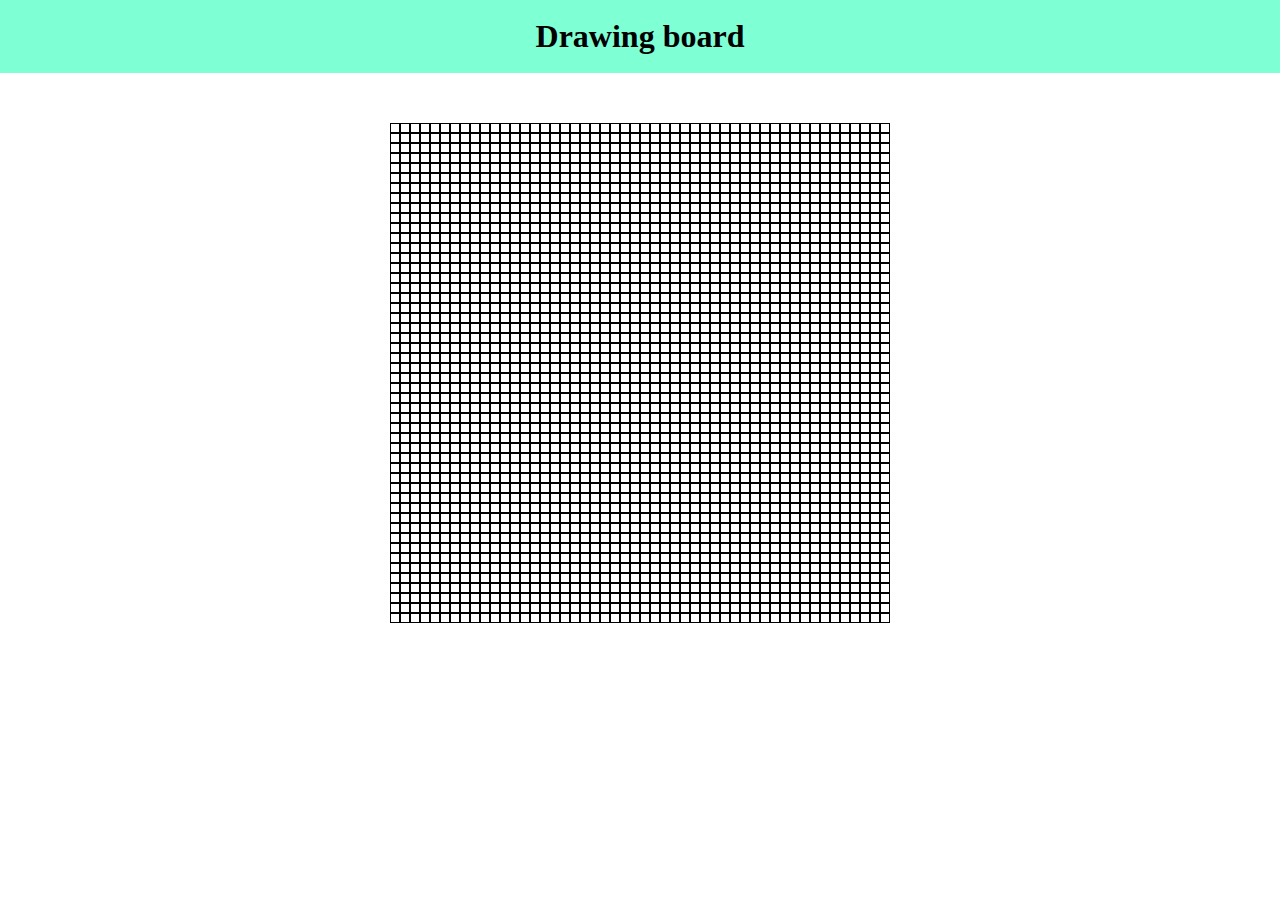
==== index.html @ 0fca0ae5 "draw" ====
<!DOCTYPE html>
<html lang="en">

<head>
    <meta charset="UTF-8">
    <meta name="viewport" content="width=device-width, initial-scale=1.0">
    <title>Drawing Board</title>
    <link rel="stylesheet" href="style.css">
</head>

<body>
    <div>
        <h1>Drawing board</h1>
    </div>
    <div class="drawing-container">
        <div class="draw-board">
            <div class="box"></div>
            <div class="box"></div>
            <div class="box"></div>
            <div class="box"></div>
            <div class="box"></div>
            <div class="box"></div>
            <div class="box"></div>
            <div class="box"></div>
            <div class="box"></div>
            <div class="box"></div>
            <div class="box"></div>
            <div class="box"></div>
            <div class="box"></div>
            <div class="box"></div>
            <div class="box"></div>
            <div class="box"></div>
            <div class="box"></div>
            <div class="box"></div>
            <div class="box"></div>
            <div class="box"></div>
            <div class="box"></div>
            <div class="box"></div>
            <div class="box"></div>
            <div class="box"></div>
            <div class="box"></div>
            <div class="box"></div>
            <div class="box"></div>
            <div class="box"></div>
            <div class="box"></div>
            <div class="box"></div>
            <div class="box"></div>
            <div class="box"></div>
            <div class="box"></div>
            <div class="box"></div>
            <div class="box"></div>
            <div class="box"></div>
            <div class="box"></div>
            <div class="box"></div>
            <div class="box"></div>
            <div class="box"></div>
            <div class="box"></div>
            <div class="box"></div>
            <div class="box"></div>
            <div class="box"></div>
            <div class="box"></div>
            <div class="box"></div>
            <div class="box"></div>
            <div class="box"></div>
            <div class="box"></div>
            <div class="box"></div>
            <div class="box"></div>
            <div class="box"></div>
            <div class="box"></div>
            <div class="box"></div>
            <div class="box"></div>
            <div class="box"></div>
            <div class="box"></div>
            <div class="box"></div>
            <div class="box"></div>
            <div class="box"></div>
            <div class="box"></div>
            <div class="box"></div>
            <div class="box"></div>
            <div class="box"></div>
            <div class="box"></div>
            <div class="box"></div>
            <div class="box"></div>
            <div class="box"></div>
            <div class="box"></div>
            <div class="box"></div>
            <div class="box"></div>
            <div class="box"></div>
            <div class="box"></div>
            <div class="box"></div>
            <div class="box"></div>
            <div class="box"></div>
            <div class="box"></div>
            <div class="box"></div>
            <div class="box"></div>
            <div class="box"></div>
            <div class="box"></div>
            <div class="box"></div>
            <div class="box"></div>
            <div class="box"></div>
            <div class="box"></div>
            <div class="box"></div>
            <div class="box"></div>
            <div class="box"></div>
            <div class="box"></div>
            <div class="box"></div>
            <div class="box"></div>
            <div class="box"></div>
            <div class="box"></div>
            <div class="box"></div>
            <div class="box"></div>
            <div class="box"></div>
            <div class="box"></div>
            <div class="box"></div>
            <div class="box"></div>
            <div class="box"></div>
            <div class="box"></div>
            <div class="box"></div>
            <div class="box"></div>
            <div class="box"></div>
            <div class="box"></div>
            <div class="box"></div>
            <div class="box"></div>
            <div class="box"></div>
            <div class="box"></div>
            <div class="box"></div>
            <div class="box"></div>
            <div class="box"></div>
            <div class="box"></div>
            <div class="box"></div>
            <div class="box"></div>
            <div class="box"></div>
            <div class="box"></div>
            <div class="box"></div>
            <div class="box"></div>
            <div class="box"></div>
            <div class="box"></div>
            <div class="box"></div>
            <div class="box"></div>
            <div class="box"></div>
            <div class="box"></div>
            <div class="box"></div>
            <div class="box"></div>
            <div class="box"></div>
            <div class="box"></div>
            <div class="box"></div>
            <div class="box"></div>
            <div class="box"></div>
            <div class="box"></div>
            <div class="box"></div>
            <div class="box"></div>
            <div class="box"></div>
            <div class="box"></div>
            <div class="box"></div>
            <div class="box"></div>
            <div class="box"></div>
            <div class="box"></div>
            <div class="box"></div>
            <div class="box"></div>
            <div class="box"></div>
            <div class="box"></div>
            <div class="box"></div>
            <div class="box"></div>
            <div class="box"></div>
            <div class="box"></div>
            <div class="box"></div>
            <div class="box"></div>
            <div class="box"></div>
            <div class="box"></div>
            <div class="box"></div>
            <div class="box"></div>
            <div class="box"></div>
            <div class="box"></div>
            <div class="box"></div>
            <div class="box"></div>
            <div class="box"></div>
            <div class="box"></div>
            <div class="box"></div>
            <div class="box"></div>
            <div class="box"></div>
            <div class="box"></div>
            <div class="box"></div>
            <div class="box"></div>
            <div class="box"></div>
            <div class="box"></div>
            <div class="box"></div>
            <div class="box"></div>
            <div class="box"></div>
            <div class="box"></div>
            <div class="box"></div>
            <div class="box"></div>
            <div class="box"></div>
            <div class="box"></div>
            <div class="box"></div>
            <div class="box"></div>
            <div class="box"></div>
            <div class="box"></div>
            <div class="box"></div>
            <div class="box"></div>
            <div class="box"></div>
            <div class="box"></div>
            <div class="box"></div>
            <div class="box"></div>
            <div class="box"></div>
            <div class="box"></div>
            <div class="box"></div>
            <div class="box"></div>
            <div class="box"></div>
            <div class="box"></div>
            <div class="box"></div>
            <div class="box"></div>
            <div class="box"></div>
            <div class="box"></div>
            <div class="box"></div>
            <div class="box"></div>
            <div class="box"></div>
            <div class="box"></div>
            <div class="box"></div>
            <div class="box"></div>
            <div class="box"></div>
            <div class="box"></div>
            <div class="box"></div>
            <div class="box"></div>
            <div class="box"></div>
            <div class="box"></div>
            <div class="box"></div>
            <div class="box"></div>
            <div class="box"></div>
            <div class="box"></div>
            <div class="box"></div>
            <div class="box"></div>
            <div class="box"></div>
            <div class="box"></div>
            <div class="box"></div>
            <div class="box"></div>
            <div class="box"></div>
            <div class="box"></div>
            <div class="box"></div>
            <div class="box"></div>
            <div class="box"></div>
            <div class="box"></div>
            <div class="box"></div>
            <div class="box"></div>
            <div class="box"></div>
            <div class="box"></div>
            <div class="box"></div>
            <div class="box"></div>
            <div class="box"></div>
            <div class="box"></div>
            <div class="box"></div>
            <div class="box"></div>
            <div class="box"></div>
            <div class="box"></div>
            <div class="box"></div>
            <div class="box"></div>
            <div class="box"></div>
            <div class="box"></div>
            <div class="box"></div>
            <div class="box"></div>
            <div class="box"></div>
            <div class="box"></div>
            <div class="box"></div>
            <div class="box"></div>
            <div class="box"></div>
            <div class="box"></div>
            <div class="box"></div>
            <div class="box"></div>
            <div class="box"></div>
            <div class="box"></div>
            <div class="box"></div>
            <div class="box"></div>
            <div class="box"></div>
            <div class="box"></div>
            <div class="box"></div>
            <div class="box"></div>
            <div class="box"></div>
            <div class="box"></div>
            <div class="box"></div>
            <div class="box"></div>
            <div class="box"></div>
            <div class="box"></div>
            <div class="box"></div>
            <div class="box"></div>
            <div class="box"></div>
            <div class="box"></div>
            <div class="box"></div>
            <div class="box"></div>
            <div class="box"></div>
            <div class="box"></div>
            <div class="box"></div>
            <div class="box"></div>
            <div class="box"></div>
            <div class="box"></div>
            <div class="box"></div>
            <div class="box"></div>
            <div class="box"></div>
            <div class="box"></div>
            <div class="box"></div>
            <div class="box"></div>
            <div class="box"></div>
            <div class="box"></div>
            <div class="box"></div>
            <div class="box"></div>
            <div class="box"></div>
            <div class="box"></div>
            <div class="box"></div>
            <div class="box"></div>
            <div class="box"></div>
            <div class="box"></div>
            <div class="box"></div>
            <div class="box"></div>
            <div class="box"></div>
            <div class="box"></div>
            <div class="box"></div>
            <div class="box"></div>
            <div class="box"></div>
            <div class="box"></div>
            <div class="box"></div>
            <div class="box"></div>
            <div class="box"></div>
            <div class="box"></div>
            <div class="box"></div>
            <div class="box"></div>
            <div class="box"></div>
            <div class="box"></div>
            <div class="box"></div>
            <div class="box"></div>
            <div class="box"></div>
            <div class="box"></div>
            <div class="box"></div>
            <div class="box"></div>
            <div class="box"></div>
            <div class="box"></div>
            <div class="box"></div>
            <div class="box"></div>
            <div class="box"></div>
            <div class="box"></div>
            <div class="box"></div>
            <div class="box"></div>
            <div class="box"></div>
            <div class="box"></div>
            <div class="box"></div>
            <div class="box"></div>
            <div class="box"></div>
            <div class="box"></div>
            <div class="box"></div>
            <div class="box"></div>
            <div class="box"></div>
            <div class="box"></div>
            <div class="box"></div>
            <div class="box"></div>
            <div class="box"></div>
            <div class="box"></div>
            <div class="box"></div>
            <div class="box"></div>
            <div class="box"></div>
            <div class="box"></div>
            <div class="box"></div>
            <div class="box"></div>
            <div class="box"></div>
            <div class="box"></div>
            <div class="box"></div>
            <div class="box"></div>
            <div class="box"></div>
            <div class="box"></div>
            <div class="box"></div>
            <div class="box"></div>
            <div class="box"></div>
            <div class="box"></div>
            <div class="box"></div>
            <div class="box"></div>
            <div class="box"></div>
            <div class="box"></div>
            <div class="box"></div>
            <div class="box"></div>
            <div class="box"></div>
            <div class="box"></div>
            <div class="box"></div>
            <div class="box"></div>
            <div class="box"></div>
            <div class="box"></div>
            <div class="box"></div>
            <div class="box"></div>
            <div class="box"></div>
            <div class="box"></div>
            <div class="box"></div>
            <div class="box"></div>
            <div class="box"></div>
            <div class="box"></div>
            <div class="box"></div>
            <div class="box"></div>
            <div class="box"></div>
            <div class="box"></div>
            <div class="box"></div>
            <div class="box"></div>
            <div class="box"></div>
            <div class="box"></div>
            <div class="box"></div>
            <div class="box"></div>
            <div class="box"></div>
            <div class="box"></div>
            <div class="box"></div>
            <div class="box"></div>
            <div class="box"></div>
            <div class="box"></div>
            <div class="box"></div>
            <div class="box"></div>
            <div class="box"></div>
            <div class="box"></div>
            <div class="box"></div>
            <div class="box"></div>
            <div class="box"></div>
            <div class="box"></div>
            <div class="box"></div>
            <div class="box"></div>
            <div class="box"></div>
            <div class="box"></div>
            <div class="box"></div>
            <div class="box"></div>
            <div class="box"></div>
            <div class="box"></div>
            <div class="box"></div>
            <div class="box"></div>
            <div class="box"></div>
            <div class="box"></div>
            <div class="box"></div>
            <div class="box"></div>
            <div class="box"></div>
            <div class="box"></div>
            <div class="box"></div>
            <div class="box"></div>
            <div class="box"></div>
            <div class="box"></div>
            <div class="box"></div>
            <div class="box"></div>
            <div class="box"></div>
            <div class="box"></div>
            <div class="box"></div>
            <div class="box"></div>
            <div class="box"></div>
            <div class="box"></div>
            <div class="box"></div>
            <div class="box"></div>
            <div class="box"></div>
            <div class="box"></div>
            <div class="box"></div>
            <div class="box"></div>
            <div class="box"></div>
            <div class="box"></div>
            <div class="box"></div>
            <div class="box"></div>
            <div class="box"></div>
            <div class="box"></div>
            <div class="box"></div>
            <div class="box"></div>
            <div class="box"></div>
            <div class="box"></div>
            <div class="box"></div>
            <div class="box"></div>
            <div class="box"></div>
            <div class="box"></div>
            <div class="box"></div>
            <div class="box"></div>
            <div class="box"></div>
            <div class="box"></div>
            <div class="box"></div>
            <div class="box"></div>
            <div class="box"></div>
            <div class="box"></div>
            <div class="box"></div>
            <div class="box"></div>
            <div class="box"></div>
            <div class="box"></div>
            <div class="box"></div>
            <div class="box"></div>
            <div class="box"></div>
            <div class="box"></div>
            <div class="box"></div>
            <div class="box"></div>
            <div class="box"></div>
            <div class="box"></div>
            <div class="box"></div>
            <div class="box"></div>
            <div class="box"></div>
            <div class="box"></div>
            <div class="box"></div>
            <div class="box"></div>
            <div class="box"></div>
            <div class="box"></div>
            <div class="box"></div>
            <div class="box"></div>
            <div class="box"></div>
            <div class="box"></div>
            <div class="box"></div>
            <div class="box"></div>
            <div class="box"></div>
            <div class="box"></div>
            <div class="box"></div>
            <div class="box"></div>
            <div class="box"></div>
            <div class="box"></div>
            <div class="box"></div>
            <div class="box"></div>
            <div class="box"></div>
            <div class="box"></div>
            <div class="box"></div>
            <div class="box"></div>
            <div class="box"></div>
            <div class="box"></div>
            <div class="box"></div>
            <div class="box"></div>
            <div class="box"></div>
            <div class="box"></div>
            <div class="box"></div>
            <div class="box"></div>
            <div class="box"></div>
            <div class="box"></div>
            <div class="box"></div>
            <div class="box"></div>
            <div class="box"></div>
            <div class="box"></div>
            <div class="box"></div>
            <div class="box"></div>
            <div class="box"></div>
            <div class="box"></div>
            <div class="box"></div>
            <div class="box"></div>
            <div class="box"></div>
            <div class="box"></div>
            <div class="box"></div>
            <div class="box"></div>
            <div class="box"></div>
            <div class="box"></div>
            <div class="box"></div>
            <div class="box"></div>
            <div class="box"></div>
            <div class="box"></div>
            <div class="box"></div>
            <div class="box"></div>
            <div class="box"></div>
            <div class="box"></div>
            <div class="box"></div>
            <div class="box"></div>
            <div class="box"></div>
            <div class="box"></div>
            <div class="box"></div>
            <div class="box"></div>
            <div class="box"></div>
            <div class="box"></div>
            <div class="box"></div>
            <div class="box"></div>
            <div class="box"></div>
            <div class="box"></div>
            <div class="box"></div>
            <div class="box"></div>
            <div class="box"></div>
            <div class="box"></div>
            <div class="box"></div>
            <div class="box"></div>
            <div class="box"></div>
            <div class="box"></div>
            <div class="box"></div>
            <div class="box"></div>
            <div class="box"></div>
            <div class="box"></div>
            <div class="box"></div>
            <div class="box"></div>
            <div class="box"></div>
            <div class="box"></div>
            <div class="box"></div>
            <div class="box"></div>
            <div class="box"></div>
            <div class="box"></div>
            <div class="box"></div>
            <div class="box"></div>
            <div class="box"></div>
            <div class="box"></div>
            <div class="box"></div>
            <div class="box"></div>
            <div class="box"></div>
            <div class="box"></div>
            <div class="box"></div>
            <div class="box"></div>
            <div class="box"></div>
            <div class="box"></div>
            <div class="box"></div>
            <div class="box"></div>
            <div class="box"></div>
            <div class="box"></div>
            <div class="box"></div>
            <div class="box"></div>
            <div class="box"></div>
            <div class="box"></div>
            <div class="box"></div>
            <div class="box"></div>
            <div class="box"></div>
            <div class="box"></div>
            <div class="box"></div>
            <div class="box"></div>
            <div class="box"></div>
            <div class="box"></div>
            <div class="box"></div>
            <div class="box"></div>
            <div class="box"></div>
            <div class="box"></div>
            <div class="box"></div>
            <div class="box"></div>
            <div class="box"></div>
            <div class="box"></div>
            <div class="box"></div>
            <div class="box"></div>
            <div class="box"></div>
            <div class="box"></div>
            <div class="box"></div>
            <div class="box"></div>
            <div class="box"></div>
            <div class="box"></div>
            <div class="box"></div>
            <div class="box"></div>
            <div class="box"></div>
            <div class="box"></div>
            <div class="box"></div>
            <div class="box"></div>
            <div class="box"></div>
            <div class="box"></div>
            <div class="box"></div>
            <div class="box"></div>
            <div class="box"></div>
            <div class="box"></div>
            <div class="box"></div>
            <div class="box"></div>
            <div class="box"></div>
            <div class="box"></div>
            <div class="box"></div>
            <div class="box"></div>
            <div class="box"></div>
            <div class="box"></div>
            <div class="box"></div>
            <div class="box"></div>
            <div class="box"></div>
            <div class="box"></div>
            <div class="box"></div>
            <div class="box"></div>
            <div class="box"></div>
            <div class="box"></div>
            <div class="box"></div>
            <div class="box"></div>
            <div class="box"></div>
            <div class="box"></div>
            <div class="box"></div>
            <div class="box"></div>
            <div class="box"></div>
            <div class="box"></div>
            <div class="box"></div>
            <div class="box"></div>
            <div class="box"></div>
            <div class="box"></div>
            <div class="box"></div>
            <div class="box"></div>
            <div class="box"></div>
            <div class="box"></div>
            <div class="box"></div>
            <div class="box"></div>
            <div class="box"></div>
            <div class="box"></div>
            <div class="box"></div>
            <div class="box"></div>
            <div class="box"></div>
            <div class="box"></div>
            <div class="box"></div>
            <div class="box"></div>
            <div class="box"></div>
            <div class="box"></div>
            <div class="box"></div>
            <div class="box"></div>
            <div class="box"></div>
            <div class="box"></div>
            <div class="box"></div>
            <div class="box"></div>
            <div class="box"></div>
            <div class="box"></div>
            <div class="box"></div>
            <div class="box"></div>
            <div class="box"></div>
            <div class="box"></div>
            <div class="box"></div>
            <div class="box"></div>
            <div class="box"></div>
            <div class="box"></div>
            <div class="box"></div>
            <div class="box"></div>
            <div class="box"></div>
            <div class="box"></div>
            <div class="box"></div>
            <div class="box"></div>
            <div class="box"></div>
            <div class="box"></div>
            <div class="box"></div>
            <div class="box"></div>
            <div class="box"></div>
            <div class="box"></div>
            <div class="box"></div>
            <div class="box"></div>
            <div class="box"></div>
            <div class="box"></div>
            <div class="box"></div>
            <div class="box"></div>
            <div class="box"></div>
            <div class="box"></div>
            <div class="box"></div>
            <div class="box"></div>
            <div class="box"></div>
            <div class="box"></div>
            <div class="box"></div>
            <div class="box"></div>
            <div class="box"></div>
            <div class="box"></div>
            <div class="box"></div>
            <div class="box"></div>
            <div class="box"></div>
            <div class="box"></div>
            <div class="box"></div>
            <div class="box"></div>
            <div class="box"></div>
            <div class="box"></div>
            <div class="box"></div>
            <div class="box"></div>
            <div class="box"></div>
            <div class="box"></div>
            <div class="box"></div>
            <div class="box"></div>
            <div class="box"></div>
            <div class="box"></div>
            <div class="box"></div>
            <div class="box"></div>
            <div class="box"></div>
            <div class="box"></div>
            <div class="box"></div>
            <div class="box"></div>
            <div class="box"></div>
            <div class="box"></div>
            <div class="box"></div>
            <div class="box"></div>
            <div class="box"></div>
            <div class="box"></div>
            <div class="box"></div>
            <div class="box"></div>
            <div class="box"></div>
            <div class="box"></div>
            <div class="box"></div>
            <div class="box"></div>
            <div class="box"></div>
            <div class="box"></div>
            <div class="box"></div>
            <div class="box"></div>
            <div class="box"></div>
            <div class="box"></div>
            <div class="box"></div>
            <div class="box"></div>
            <div class="box"></div>
            <div class="box"></div>
            <div class="box"></div>
            <div class="box"></div>
            <div class="box"></div>
            <div class="box"></div>
            <div class="box"></div>
            <div class="box"></div>
            <div class="box"></div>
            <div class="box"></div>
            <div class="box"></div>
            <div class="box"></div>
            <div class="box"></div>
            <div class="box"></div>
            <div class="box"></div>
            <div class="box"></div>
            <div class="box"></div>
            <div class="box"></div>
            <div class="box"></div>
            <div class="box"></div>
            <div class="box"></div>
            <div class="box"></div>
            <div class="box"></div>
            <div class="box"></div>
            <div class="box"></div>
            <div class="box"></div>
            <div class="box"></div>
            <div class="box"></div>
            <div class="box"></div>
            <div class="box"></div>
            <div class="box"></div>
            <div class="box"></div>
            <div class="box"></div>
            <div class="box"></div>
            <div class="box"></div>
            <div class="box"></div>
            <div class="box"></div>
            <div class="box"></div>
            <div class="box"></div>
            <div class="box"></div>
            <div class="box"></div>
            <div class="box"></div>
            <div class="box"></div>
            <div class="box"></div>
            <div class="box"></div>
            <div class="box"></div>
            <div class="box"></div>
            <div class="box"></div>
            <div class="box"></div>
            <div class="box"></div>
            <div class="box"></div>
            <div class="box"></div>
            <div class="box"></div>
            <div class="box"></div>
            <div class="box"></div>
            <div class="box"></div>
            <div class="box"></div>
            <div class="box"></div>
            <div class="box"></div>
            <div class="box"></div>
            <div class="box"></div>
            <div class="box"></div>
            <div class="box"></div>
            <div class="box"></div>
            <div class="box"></div>
            <div class="box"></div>
            <div class="box"></div>
            <div class="box"></div>
            <div class="box"></div>
            <div class="box"></div>
            <div class="box"></div>
            <div class="box"></div>
            <div class="box"></div>
            <div class="box"></div>
            <div class="box"></div>
            <div class="box"></div>
            <div class="box"></div>
            <div class="box"></div>
            <div class="box"></div>
            <div class="box"></div>
            <div class="box"></div>
            <div class="box"></div>
            <div class="box"></div>
            <div class="box"></div>
            <div class="box"></div>
            <div class="box"></div>
            <div class="box"></div>
            <div class="box"></div>
            <div class="box"></div>
            <div class="box"></div>
            <div class="box"></div>
            <div class="box"></div>
            <div class="box"></div>
            <div class="box"></div>
            <div class="box"></div>
            <div class="box"></div>
            <div class="box"></div>
            <div class="box"></div>
            <div class="box"></div>
            <div class="box"></div>
            <div class="box"></div>
            <div class="box"></div>
            <div class="box"></div>
            <div class="box"></div>
            <div class="box"></div>
            <div class="box"></div>
            <div class="box"></div>
            <div class="box"></div>
            <div class="box"></div>
            <div class="box"></div>
            <div class="box"></div>
            <div class="box"></div>
            <div class="box"></div>
            <div class="box"></div>
            <div class="box"></div>
            <div class="box"></div>
            <div class="box"></div>
            <div class="box"></div>
            <div class="box"></div>
            <div class="box"></div>
            <div class="box"></div>
            <div class="box"></div>
            <div class="box"></div>
            <div class="box"></div>
            <div class="box"></div>
            <div class="box"></div>
            <div class="box"></div>
            <div class="box"></div>
            <div class="box"></div>
            <div class="box"></div>
            <div class="box"></div>
            <div class="box"></div>
            <div class="box"></div>
            <div class="box"></div>
            <div class="box"></div>
            <div class="box"></div>
            <div class="box"></div>
            <div class="box"></div>
            <div class="box"></div>
            <div class="box"></div>
            <div class="box"></div>
            <div class="box"></div>
            <div class="box"></div>
            <div class="box"></div>
            <div class="box"></div>
            <div class="box"></div>
            <div class="box"></div>
            <div class="box"></div>
            <div class="box"></div>
            <div class="box"></div>
            <div class="box"></div>
            <div class="box"></div>
            <div class="box"></div>
            <div class="box"></div>
            <div class="box"></div>
            <div class="box"></div>
            <div class="box"></div>
            <div class="box"></div>
            <div class="box"></div>
            <div class="box"></div>
            <div class="box"></div>
            <div class="box"></div>
            <div class="box"></div>
            <div class="box"></div>
            <div class="box"></div>
            <div class="box"></div>
            <div class="box"></div>
            <div class="box"></div>
            <div class="box"></div>
            <div class="box"></div>
            <div class="box"></div>
            <div class="box"></div>
            <div class="box"></div>
            <div class="box"></div>
            <div class="box"></div>
            <div class="box"></div>
            <div class="box"></div>
            <div class="box"></div>
            <div class="box"></div>
            <div class="box"></div>
            <div class="box"></div>
            <div class="box"></div>
            <div class="box"></div>
            <div class="box"></div>
            <div class="box"></div>
            <div class="box"></div>
            <div class="box"></div>
            <div class="box"></div>
            <div class="box"></div>
            <div class="box"></div>
            <div class="box"></div>
            <div class="box"></div>
            <div class="box"></div>
            <div class="box"></div>
            <div class="box"></div>
            <div class="box"></div>
            <div class="box"></div>
            <div class="box"></div>
            <div class="box"></div>
            <div class="box"></div>
            <div class="box"></div>
            <div class="box"></div>
            <div class="box"></div>
            <div class="box"></div>
            <div class="box"></div>
            <div class="box"></div>
            <div class="box"></div>
            <div class="box"></div>
            <div class="box"></div>
            <div class="box"></div>
            <div class="box"></div>
            <div class="box"></div>
            <div class="box"></div>
            <div class="box"></div>
            <div class="box"></div>
            <div class="box"></div>
            <div class="box"></div>
            <div class="box"></div>
            <div class="box"></div>
            <div class="box"></div>
            <div class="box"></div>
            <div class="box"></div>
            <div class="box"></div>
            <div class="box"></div>
            <div class="box"></div>
            <div class="box"></div>
            <div class="box"></div>
            <div class="box"></div>
            <div class="box"></div>
            <div class="box"></div>
            <div class="box"></div>
            <div class="box"></div>
            <div class="box"></div>
            <div class="box"></div>
            <div class="box"></div>
            <div class="box"></div>
            <div class="box"></div>
            <div class="box"></div>
            <div class="box"></div>
            <div class="box"></div>
            <div class="box"></div>
            <div class="box"></div>
            <div class="box"></div>
            <div class="box"></div>
            <div class="box"></div>
            <div class="box"></div>
            <div class="box"></div>
            <div class="box"></div>
            <div class="box"></div>
            <div class="box"></div>
            <div class="box"></div>
            <div class="box"></div>
            <div class="box"></div>
            <div class="box"></div>
            <div class="box"></div>
            <div class="box"></div>
            <div class="box"></div>
            <div class="box"></div>
            <div class="box"></div>
            <div class="box"></div>
            <div class="box"></div>
            <div class="box"></div>
            <div class="box"></div>
            <div class="box"></div>
            <div class="box"></div>
            <div class="box"></div>
            <div class="box"></div>
            <div class="box"></div>
            <div class="box"></div>
            <div class="box"></div>
            <div class="box"></div>
            <div class="box"></div>
            <div class="box"></div>
            <div class="box"></div>
            <div class="box"></div>
            <div class="box"></div>
            <div class="box"></div>
            <div class="box"></div>
            <div class="box"></div>
            <div class="box"></div>
            <div class="box"></div>
            <div class="box"></div>
            <div class="box"></div>
            <div class="box"></div>
            <div class="box"></div>
            <div class="box"></div>
            <div class="box"></div>
            <div class="box"></div>
            <div class="box"></div>
            <div class="box"></div>
            <div class="box"></div>
            <div class="box"></div>
            <div class="box"></div>
            <div class="box"></div>
            <div class="box"></div>
            <div class="box"></div>
            <div class="box"></div>
            <div class="box"></div>
            <div class="box"></div>
            <div class="box"></div>
            <div class="box"></div>
            <div class="box"></div>
            <div class="box"></div>
            <div class="box"></div>
            <div class="box"></div>
            <div class="box"></div>
            <div class="box"></div>
            <div class="box"></div>
            <div class="box"></div>
            <div class="box"></div>
            <div class="box"></div>
            <div class="box"></div>
            <div class="box"></div>
            <div class="box"></div>
            <div class="box"></div>
            <div class="box"></div>
            <div class="box"></div>
            <div class="box"></div>
            <div class="box"></div>
            <div class="box"></div>
            <div class="box"></div>
            <div class="box"></div>
            <div class="box"></div>
            <div class="box"></div>
            <div class="box"></div>
            <div class="box"></div>
            <div class="box"></div>
            <div class="box"></div>
            <div class="box"></div>
            <div class="box"></div>
            <div class="box"></div>
            <div class="box"></div>
            <div class="box"></div>
            <div class="box"></div>
            <div class="box"></div>
            <div class="box"></div>
            <div class="box"></div>
            <div class="box"></div>
            <div class="box"></div>
            <div class="box"></div>
            <div class="box"></div>
            <div class="box"></div>
            <div class="box"></div>
            <div class="box"></div>
            <div class="box"></div>
            <div class="box"></div>
            <div class="box"></div>
            <div class="box"></div>
            <div class="box"></div>
            <div class="box"></div>
            <div class="box"></div>
            <div class="box"></div>
            <div class="box"></div>
            <div class="box"></div>
            <div class="box"></div>
            <div class="box"></div>
            <div class="box"></div>
            <div class="box"></div>
            <div class="box"></div>
            <div class="box"></div>
            <div class="box"></div>
            <div class="box"></div>
            <div class="box"></div>
            <div class="box"></div>
            <div class="box"></div>
            <div class="box"></div>
            <div class="box"></div>
            <div class="box"></div>
            <div class="box"></div>
            <div class="box"></div>
            <div class="box"></div>
            <div class="box"></div>
            <div class="box"></div>
            <div class="box"></div>
            <div class="box"></div>
            <div class="box"></div>
            <div class="box"></div>
            <div class="box"></div>
            <div class="box"></div>
            <div class="box"></div>
            <div class="box"></div>
            <div class="box"></div>
            <div class="box"></div>
            <div class="box"></div>
            <div class="box"></div>
            <div class="box"></div>
            <div class="box"></div>
            <div class="box"></div>
            <div class="box"></div>
            <div class="box"></div>
            <div class="box"></div>
            <div class="box"></div>
            <div class="box"></div>
            <div class="box"></div>
            <div class="box"></div>
            <div class="box"></div>
            <div class="box"></div>
            <div class="box"></div>
            <div class="box"></div>
            <div class="box"></div>
            <div class="box"></div>
            <div class="box"></div>
            <div class="box"></div>
            <div class="box"></div>
            <div class="box"></div>
            <div class="box"></div>
            <div class="box"></div>
            <div class="box"></div>
            <div class="box"></div>
            <div class="box"></div>
            <div class="box"></div>
            <div class="box"></div>
            <div class="box"></div>
            <div class="box"></div>
            <div class="box"></div>
            <div class="box"></div>
            <div class="box"></div>
            <div class="box"></div>
            <div class="box"></div>
            <div class="box"></div>
            <div class="box"></div>
            <div class="box"></div>
            <div class="box"></div>
            <div class="box"></div>
            <div class="box"></div>
            <div class="box"></div>
            <div class="box"></div>
            <div class="box"></div>
            <div class="box"></div>
            <div class="box"></div>
            <div class="box"></div>
            <div class="box"></div>
            <div class="box"></div>
            <div class="box"></div>
            <div class="box"></div>
            <div class="box"></div>
            <div class="box"></div>
            <div class="box"></div>
            <div class="box"></div>
            <div class="box"></div>
            <div class="box"></div>
            <div class="box"></div>
            <div class="box"></div>
            <div class="box"></div>
            <div class="box"></div>
            <div class="box"></div>
            <div class="box"></div>
            <div class="box"></div>
            <div class="box"></div>
            <div class="box"></div>
            <div class="box"></div>
            <div class="box"></div>
            <div class="box"></div>
            <div class="box"></div>
            <div class="box"></div>
            <div class="box"></div>
            <div class="box"></div>
            <div class="box"></div>
            <div class="box"></div>
            <div class="box"></div>
            <div class="box"></div>
            <div class="box"></div>
            <div class="box"></div>
            <div class="box"></div>
            <div class="box"></div>
            <div class="box"></div>
            <div class="box"></div>
            <div class="box"></div>
            <div class="box"></div>
            <div class="box"></div>
            <div class="box"></div>
            <div class="box"></div>
            <div class="box"></div>
            <div class="box"></div>
            <div class="box"></div>
            <div class="box"></div>
            <div class="box"></div>
            <div class="box"></div>
            <div class="box"></div>
            <div class="box"></div>
            <div class="box"></div>
            <div class="box"></div>
            <div class="box"></div>
            <div class="box"></div>
            <div class="box"></div>
            <div class="box"></div>
            <div class="box"></div>
            <div class="box"></div>
            <div class="box"></div>
            <div class="box"></div>
            <div class="box"></div>
            <div class="box"></div>
            <div class="box"></div>
            <div class="box"></div>
            <div class="box"></div>
            <div class="box"></div>
            <div class="box"></div>
            <div class="box"></div>
            <div class="box"></div>
            <div class="box"></div>
            <div class="box"></div>
            <div class="box"></div>
            <div class="box"></div>
            <div class="box"></div>
            <div class="box"></div>
            <div class="box"></div>
            <div class="box"></div>
            <div class="box"></div>
            <div class="box"></div>
            <div class="box"></div>
            <div class="box"></div>
            <div class="box"></div>
            <div class="box"></div>
            <div class="box"></div>
            <div class="box"></div>
            <div class="box"></div>
            <div class="box"></div>
            <div class="box"></div>
            <div class="box"></div>
            <div class="box"></div>
            <div class="box"></div>
            <div class="box"></div>
            <div class="box"></div>
            <div class="box"></div>
            <div class="box"></div>
            <div class="box"></div>
            <div class="box"></div>
            <div class="box"></div>
            <div class="box"></div>
            <div class="box"></div>
            <div class="box"></div>
            <div class="box"></div>
            <div class="box"></div>
            <div class="box"></div>
            <div class="box"></div>
            <div class="box"></div>
            <div class="box"></div>
            <div class="box"></div>
            <div class="box"></div>
            <div class="box"></div>
            <div class="box"></div>
            <div class="box"></div>
            <div class="box"></div>
            <div class="box"></div>
            <div class="box"></div>
            <div class="box"></div>
            <div class="box"></div>
            <div class="box"></div>
            <div class="box"></div>
            <div class="box"></div>
            <div class="box"></div>
            <div class="box"></div>
            <div class="box"></div>
            <div class="box"></div>
            <div class="box"></div>
            <div class="box"></div>
            <div class="box"></div>
            <div class="box"></div>
            <div class="box"></div>
            <div class="box"></div>
            <div class="box"></div>
            <div class="box"></div>
            <div class="box"></div>
            <div class="box"></div>
            <div class="box"></div>
            <div class="box"></div>
            <div class="box"></div>
            <div class="box"></div>
            <div class="box"></div>
            <div class="box"></div>
            <div class="box"></div>
            <div class="box"></div>
            <div class="box"></div>
            <div class="box"></div>
            <div class="box"></div>
            <div class="box"></div>
            <div class="box"></div>
            <div class="box"></div>
            <div class="box"></div>
            <div class="box"></div>
            <div class="box"></div>
            <div class="box"></div>
            <div class="box"></div>
            <div class="box"></div>
            <div class="box"></div>
            <div class="box"></div>
            <div class="box"></div>
            <div class="box"></div>
            <div class="box"></div>
            <div class="box"></div>
            <div class="box"></div>
            <div class="box"></div>
            <div class="box"></div>
            <div class="box"></div>
            <div class="box"></div>
            <div class="box"></div>
            <div class="box"></div>
            <div class="box"></div>
            <div class="box"></div>
            <div class="box"></div>
            <div class="box"></div>
            <div class="box"></div>
            <div class="box"></div>
            <div class="box"></div>
            <div class="box"></div>
            <div class="box"></div>
            <div class="box"></div>
            <div class="box"></div>
            <div class="box"></div>
            <div class="box"></div>
            <div class="box"></div>
            <div class="box"></div>
            <div class="box"></div>
            <div class="box"></div>
            <div class="box"></div>
            <div class="box"></div>
            <div class="box"></div>
            <div class="box"></div>
            <div class="box"></div>
            <div class="box"></div>
            <div class="box"></div>
            <div class="box"></div>
            <div class="box"></div>
            <div class="box"></div>
            <div class="box"></div>
            <div class="box"></div>
            <div class="box"></div>
            <div class="box"></div>
            <div class="box"></div>
            <div class="box"></div>
            <div class="box"></div>
            <div class="box"></div>
            <div class="box"></div>
            <div class="box"></div>
            <div class="box"></div>
            <div class="box"></div>
            <div class="box"></div>
            <div class="box"></div>
            <div class="box"></div>
            <div class="box"></div>
            <div class="box"></div>
            <div class="box"></div>
            <div class="box"></div>
            <div class="box"></div>
            <div class="box"></div>
            <div class="box"></div>
            <div class="box"></div>
            <div class="box"></div>
            <div class="box"></div>
            <div class="box"></div>
            <div class="box"></div>
            <div class="box"></div>
            <div class="box"></div>
            <div class="box"></div>
            <div class="box"></div>
            <div class="box"></div>
            <div class="box"></div>
            <div class="box"></div>
            <div class="box"></div>
            <div class="box"></div>
            <div class="box"></div>
            <div class="box"></div>
            <div class="box"></div>
            <div class="box"></div>
            <div class="box"></div>
            <div class="box"></div>
            <div class="box"></div>
            <div class="box"></div>
            <div class="box"></div>
            <div class="box"></div>
            <div class="box"></div>
            <div class="box"></div>
            <div class="box"></div>
            <div class="box"></div>
            <div class="box"></div>
            <div class="box"></div>
            <div class="box"></div>
            <div class="box"></div>
            <div class="box"></div>
            <div class="box"></div>
            <div class="box"></div>
            <div class="box"></div>
            <div class="box"></div>
            <div class="box"></div>
            <div class="box"></div>
            <div class="box"></div>
            <div class="box"></div>
            <div class="box"></div>
            <div class="box"></div>
            <div class="box"></div>
            <div class="box"></div>
            <div class="box"></div>
            <div class="box"></div>
            <div class="box"></div>
            <div class="box"></div>
            <div class="box"></div>
            <div class="box"></div>
            <div class="box"></div>
            <div class="box"></div>
            <div class="box"></div>
            <div class="box"></div>
            <div class="box"></div>
            <div class="box"></div>
            <div class="box"></div>
            <div class="box"></div>
            <div class="box"></div>
            <div class="box"></div>
            <div class="box"></div>
            <div class="box"></div>
            <div class="box"></div>
            <div class="box"></div>
            <div class="box"></div>
            <div class="box"></div>
            <div class="box"></div>
            <div class="box"></div>
            <div class="box"></div>
            <div class="box"></div>
            <div class="box"></div>
            <div class="box"></div>
            <div class="box"></div>
            <div class="box"></div>
            <div class="box"></div>
            <div class="box"></div>
            <div class="box"></div>
            <div class="box"></div>
            <div class="box"></div>
            <div class="box"></div>
            <div class="box"></div>
            <div class="box"></div>
            <div class="box"></div>
            <div class="box"></div>
            <div class="box"></div>
            <div class="box"></div>
            <div class="box"></div>
            <div class="box"></div>
            <div class="box"></div>
            <div class="box"></div>
            <div class="box"></div>
            <div class="box"></div>
            <div class="box"></div>
            <div class="box"></div>
            <div class="box"></div>
            <div class="box"></div>
            <div class="box"></div>
            <div class="box"></div>
            <div class="box"></div>
            <div class="box"></div>
            <div class="box"></div>
            <div class="box"></div>
            <div class="box"></div>
            <div class="box"></div>
            <div class="box"></div>
            <div class="box"></div>
            <div class="box"></div>
            <div class="box"></div>
            <div class="box"></div>
            <div class="box"></div>
            <div class="box"></div>
            <div class="box"></div>
            <div class="box"></div>
            <div class="box"></div>
            <div class="box"></div>
            <div class="box"></div>
            <div class="box"></div>
            <div class="box"></div>
            <div class="box"></div>
            <div class="box"></div>
            <div class="box"></div>
            <div class="box"></div>
            <div class="box"></div>
            <div class="box"></div>
            <div class="box"></div>
            <div class="box"></div>
            <div class="box"></div>
            <div class="box"></div>
            <div class="box"></div>
            <div class="box"></div>
            <div class="box"></div>
            <div class="box"></div>
            <div class="box"></div>
            <div class="box"></div>
            <div class="box"></div>
            <div class="box"></div>
            <div class="box"></div>
            <div class="box"></div>
            <div class="box"></div>
            <div class="box"></div>
            <div class="box"></div>
            <div class="box"></div>
            <div class="box"></div>
            <div class="box"></div>
            <div class="box"></div>
            <div class="box"></div>
            <div class="box"></div>
            <div class="box"></div>
            <div class="box"></div>
            <div class="box"></div>
            <div class="box"></div>
            <div class="box"></div>
            <div class="box"></div>
            <div class="box"></div>
            <div class="box"></div>
            <div class="box"></div>
            <div class="box"></div>
            <div class="box"></div>
            <div class="box"></div>
            <div class="box"></div>
            <div class="box"></div>
            <div class="box"></div>
            <div class="box"></div>
            <div class="box"></div>
            <div class="box"></div>
            <div class="box"></div>
            <div class="box"></div>
            <div class="box"></div>
            <div class="box"></div>
            <div class="box"></div>
            <div class="box"></div>
            <div class="box"></div>
            <div class="box"></div>
            <div class="box"></div>
            <div class="box"></div>
            <div class="box"></div>
            <div class="box"></div>
            <div class="box"></div>
            <div class="box"></div>
            <div class="box"></div>
            <div class="box"></div>
            <div class="box"></div>
            <div class="box"></div>
            <div class="box"></div>
            <div class="box"></div>
            <div class="box"></div>
            <div class="box"></div>
            <div class="box"></div>
            <div class="box"></div>
            <div class="box"></div>
            <div class="box"></div>
            <div class="box"></div>
            <div class="box"></div>
            <div class="box"></div>
            <div class="box"></div>
            <div class="box"></div>
            <div class="box"></div>
            <div class="box"></div>
            <div class="box"></div>
            <div class="box"></div>
            <div class="box"></div>
            <div class="box"></div>
            <div class="box"></div>
            <div class="box"></div>
            <div class="box"></div>
            <div class="box"></div>
            <div class="box"></div>
            <div class="box"></div>
            <div class="box"></div>
            <div class="box"></div>
            <div class="box"></div>
            <div class="box"></div>
            <div class="box"></div>
            <div class="box"></div>
            <div class="box"></div>
            <div class="box"></div>
            <div class="box"></div>
            <div class="box"></div>
            <div class="box"></div>
            <div class="box"></div>
            <div class="box"></div>
            <div class="box"></div>
            <div class="box"></div>
            <div class="box"></div>
            <div class="box"></div>
            <div class="box"></div>
            <div class="box"></div>
            <div class="box"></div>
            <div class="box"></div>
            <div class="box"></div>
            <div class="box"></div>
            <div class="box"></div>
            <div class="box"></div>
            <div class="box"></div>
            <div class="box"></div>
            <div class="box"></div>
            <div class="box"></div>
            <div class="box"></div>
            <div class="box"></div>
            <div class="box"></div>
            <div class="box"></div>
            <div class="box"></div>
            <div class="box"></div>
            <div class="box"></div>
            <div class="box"></div>
            <div class="box"></div>
            <div class="box"></div>
            <div class="box"></div>
            <div class="box"></div>
            <div class="box"></div>
            <div class="box"></div>
            <div class="box"></div>
            <div class="box"></div>
            <div class="box"></div>
            <div class="box"></div>
            <div class="box"></div>
            <div class="box"></div>
            <div class="box"></div>
            <div class="box"></div>
            <div class="box"></div>
            <div class="box"></div>
            <div class="box"></div>
            <div class="box"></div>
            <div class="box"></div>
            <div class="box"></div>
            <div class="box"></div>
            <div class="box"></div>
            <div class="box"></div>
            <div class="box"></div>
            <div class="box"></div>
            <div class="box"></div>
            <div class="box"></div>
            <div class="box"></div>
            <div class="box"></div>
            <div class="box"></div>
            <div class="box"></div>
            <div class="box"></div>
            <div class="box"></div>
            <div class="box"></div>
            <div class="box"></div>
            <div class="box"></div>
            <div class="box"></div>
            <div class="box"></div>
            <div class="box"></div>
            <div class="box"></div>
            <div class="box"></div>
            <div class="box"></div>
            <div class="box"></div>
            <div class="box"></div>
            <div class="box"></div>
            <div class="box"></div>
            <div class="box"></div>
            <div class="box"></div>
            <div class="box"></div>
            <div class="box"></div>
            <div class="box"></div>
            <div class="box"></div>
            <div class="box"></div>
            <div class="box"></div>
            <div class="box"></div>
            <div class="box"></div>
            <div class="box"></div>
            <div class="box"></div>
            <div class="box"></div>
            <div class="box"></div>
            <div class="box"></div>
            <div class="box"></div>
            <div class="box"></div>
            <div class="box"></div>
            <div class="box"></div>
            <div class="box"></div>
            <div class="box"></div>
            <div class="box"></div>
            <div class="box"></div>
            <div class="box"></div>
            <div class="box"></div>
            <div class="box"></div>
            <div class="box"></div>
            <div class="box"></div>
            <div class="box"></div>
            <div class="box"></div>
            <div class="box"></div>
            <div class="box"></div>
            <div class="box"></div>
            <div class="box"></div>
            <div class="box"></div>
            <div class="box"></div>
            <div class="box"></div>
            <div class="box"></div>
            <div class="box"></div>
            <div class="box"></div>
            <div class="box"></div>
            <div class="box"></div>
            <div class="box"></div>
            <div class="box"></div>
            <div class="box"></div>
            <div class="box"></div>
            <div class="box"></div>
            <div class="box"></div>
            <div class="box"></div>
            <div class="box"></div>
            <div class="box"></div>
            <div class="box"></div>
            <div class="box"></div>
            <div class="box"></div>
            <div class="box"></div>
            <div class="box"></div>
            <div class="box"></div>
            <div class="box"></div>
            <div class="box"></div>
            <div class="box"></div>
            <div class="box"></div>
            <div class="box"></div>
            <div class="box"></div>
            <div class="box"></div>
            <div class="box"></div>
            <div class="box"></div>
            <div class="box"></div>
            <div class="box"></div>
            <div class="box"></div>
            <div class="box"></div>
            <div class="box"></div>
            <div class="box"></div>
            <div class="box"></div>
            <div class="box"></div>
            <div class="box"></div>
            <div class="box"></div>
            <div class="box"></div>
            <div class="box"></div>
            <div class="box"></div>
            <div class="box"></div>
            <div class="box"></div>
            <div class="box"></div>
            <div class="box"></div>
            <div class="box"></div>
            <div class="box"></div>
            <div class="box"></div>
            <div class="box"></div>
            <div class="box"></div>
            <div class="box"></div>
            <div class="box"></div>
            <div class="box"></div>
            <div class="box"></div>
            <div class="box"></div>
            <div class="box"></div>
            <div class="box"></div>
            <div class="box"></div>
            <div class="box"></div>
            <div class="box"></div>
            <div class="box"></div>
            <div class="box"></div>
            <div class="box"></div>
            <div class="box"></div>
            <div class="box"></div>
            <div class="box"></div>
            <div class="box"></div>
            <div class="box"></div>
            <div class="box"></div>
            <div class="box"></div>
            <div class="box"></div>
            <div class="box"></div>
            <div class="box"></div>
            <div class="box"></div>
            <div class="box"></div>
            <div class="box"></div>
            <div class="box"></div>
            <div class="box"></div>
            <div class="box"></div>
            <div class="box"></div>
            <div class="box"></div>
            <div class="box"></div>
            <div class="box"></div>
            <div class="box"></div>
            <div class="box"></div>
            <div class="box"></div>
            <div class="box"></div>
            <div class="box"></div>
            <div class="box"></div>
            <div class="box"></div>
            <div class="box"></div>
            <div class="box"></div>
            <div class="box"></div>
            <div class="box"></div>
            <div class="box"></div>
            <div class="box"></div>
            <div class="box"></div>
            <div class="box"></div>
            <div class="box"></div>
            <div class="box"></div>
            <div class="box"></div>
            <div class="box"></div>
            <div class="box"></div>
            <div class="box"></div>
            <div class="box"></div>
            <div class="box"></div>
            <div class="box"></div>
            <div class="box"></div>
            <div class="box"></div>
            <div class="box"></div>
            <div class="box"></div>
            <div class="box"></div>
            <div class="box"></div>
            <div class="box"></div>
            <div class="box"></div>
            <div class="box"></div>
            <div class="box"></div>
            <div class="box"></div>
            <div class="box"></div>
            <div class="box"></div>
            <div class="box"></div>
            <div class="box"></div>
            <div class="box"></div>
            <div class="box"></div>
            <div class="box"></div>
            <div class="box"></div>
            <div class="box"></div>
            <div class="box"></div>
            <div class="box"></div>
            <div class="box"></div>
            <div class="box"></div>
            <div class="box"></div>
            <div class="box"></div>
            <div class="box"></div>
            <div class="box"></div>
            <div class="box"></div>
            <div class="box"></div>
            <div class="box"></div>
            <div class="box"></div>
            <div class="box"></div>
            <div class="box"></div>
            <div class="box"></div>
            <div class="box"></div>
            <div class="box"></div>
            <div class="box"></div>
            <div class="box"></div>
            <div class="box"></div>
            <div class="box"></div>
            <div class="box"></div>
            <div class="box"></div>
            <div class="box"></div>
            <div class="box"></div>
            <div class="box"></div>
            <div class="box"></div>
            <div class="box"></div>
            <div class="box"></div>
            <div class="box"></div>
            <div class="box"></div>
            <div class="box"></div>
            <div class="box"></div>
            <div class="box"></div>
            <div class="box"></div>
            <div class="box"></div>
            <div class="box"></div>
            <div class="box"></div>
            <div class="box"></div>
            <div class="box"></div>
            <div class="box"></div>
            <div class="box"></div>
            <div class="box"></div>
            <div class="box"></div>
            <div class="box"></div>
            <div class="box"></div>
            <div class="box"></div>
            <div class="box"></div>
            <div class="box"></div>
            <div class="box"></div>
            <div class="box"></div>
            <div class="box"></div>
            <div class="box"></div>
            <div class="box"></div>
            <div class="box"></div>
            <div class="box"></div>
            <div class="box"></div>
            <div class="box"></div>
            <div class="box"></div>
            <div class="box"></div>
            <div class="box"></div>
            <div class="box"></div>
            <div class="box"></div>
            <div class="box"></div>
            <div class="box"></div>
            <div class="box"></div>
            <div class="box"></div>
            <div class="box"></div>
            <div class="box"></div>
            <div class="box"></div>
            <div class="box"></div>
            <div class="box"></div>
            <div class="box"></div>
            <div class="box"></div>
            <div class="box"></div>
            <div class="box"></div>
            <div class="box"></div>
            <div class="box"></div>
            <div class="box"></div>
            <div class="box"></div>
            <div class="box"></div>
            <div class="box"></div>
            <div class="box"></div>
            <div class="box"></div>
            <div class="box"></div>
            <div class="box"></div>
            <div class="box"></div>
            <div class="box"></div>
            <div class="box"></div>
            <div class="box"></div>
            <div class="box"></div>
            <div class="box"></div>
            <div class="box"></div>
            <div class="box"></div>
            <div class="box"></div>
            <div class="box"></div>
            <div class="box"></div>
            <div class="box"></div>
            <div class="box"></div>
            <div class="box"></div>
            <div class="box"></div>
            <div class="box"></div>
            <div class="box"></div>
            <div class="box"></div>
            <div class="box"></div>
            <div class="box"></div>
            <div class="box"></div>
            <div class="box"></div>
            <div class="box"></div>
            <div class="box"></div>
            <div class="box"></div>
            <div class="box"></div>
            <div class="box"></div>
            <div class="box"></div>
            <div class="box"></div>
            <div class="box"></div>
            <div class="box"></div>
            <div class="box"></div>
            <div class="box"></div>
            <div class="box"></div>
            <div class="box"></div>
            <div class="box"></div>
            <div class="box"></div>
            <div class="box"></div>
            <div class="box"></div>
            <div class="box"></div>
            <div class="box"></div>
            <div class="box"></div>
            <div class="box"></div>
            <div class="box"></div>
            <div class="box"></div>
            <div class="box"></div>
            <div class="box"></div>
            <div class="box"></div>
            <div class="box"></div>
            <div class="box"></div>
            <div class="box"></div>
            <div class="box"></div>
            <div class="box"></div>
            <div class="box"></div>
            <div class="box"></div>
            <div class="box"></div>
            <div class="box"></div>
            <div class="box"></div>
            <div class="box"></div>
            <div class="box"></div>
            <div class="box"></div>
            <div class="box"></div>
            <div class="box"></div>
            <div class="box"></div>
            <div class="box"></div>
            <div class="box"></div>
            <div class="box"></div>
            <div class="box"></div>
            <div class="box"></div>
            <div class="box"></div>
            <div class="box"></div>
            <div class="box"></div>
            <div class="box"></div>
            <div class="box"></div>
            <div class="box"></div>
            <div class="box"></div>
            <div class="box"></div>
            <div class="box"></div>
            <div class="box"></div>
            <div class="box"></div>
            <div class="box"></div>
            <div class="box"></div>
            <div class="box"></div>
            <div class="box"></div>
            <div class="box"></div>
            <div class="box"></div>
            <div class="box"></div>
            <div class="box"></div>
            <div class="box"></div>
            <div class="box"></div>
            <div class="box"></div>
            <div class="box"></div>
            <div class="box"></div>
            <div class="box"></div>
            <div class="box"></div>
            <div class="box"></div>
            <div class="box"></div>
            <div class="box"></div>
            <div class="box"></div>
            <div class="box"></div>
            <div class="box"></div>
            <div class="box"></div>
            <div class="box"></div>
            <div class="box"></div>
            <div class="box"></div>
            <div class="box"></div>
            <div class="box"></div>
            <div class="box"></div>
            <div class="box"></div>
            <div class="box"></div>
            <div class="box"></div>
            <div class="box"></div>
            <div class="box"></div>
            <div class="box"></div>
            <div class="box"></div>
            <div class="box"></div>
            <div class="box"></div>
            <div class="box"></div>
            <div class="box"></div>
            <div class="box"></div>
            <div class="box"></div>
            <div class="box"></div>
            <div class="box"></div>
            <div class="box"></div>
            <div class="box"></div>
            <div class="box"></div>
            <div class="box"></div>
            <div class="box"></div>
            <div class="box"></div>
            <div class="box"></div>
            <div class="box"></div>
            <div class="box"></div>
            <div class="box"></div>
            <div class="box"></div>
            <div class="box"></div>
            <div class="box"></div>
            <div class="box"></div>
            <div class="box"></div>
            <div class="box"></div>
            <div class="box"></div>
            <div class="box"></div>
            <div class="box"></div>
            <div class="box"></div>
            <div class="box"></div>
            <div class="box"></div>
            <div class="box"></div>
            <div class="box"></div>
            <div class="box"></div>
            <div class="box"></div>
            <div class="box"></div>
            <div class="box"></div>
            <div class="box"></div>
            <div class="box"></div>
            <div class="box"></div>
            <div class="box"></div>
            <div class="box"></div>
            <div class="box"></div>
            <div class="box"></div>
            <div class="box"></div>
            <div class="box"></div>
            <div class="box"></div>
            <div class="box"></div>
            <div class="box"></div>
            <div class="box"></div>
            <div class="box"></div>
            <div class="box"></div>
            <div class="box"></div>
            <div class="box"></div>
            <div class="box"></div>
            <div class="box"></div>
            <div class="box"></div>
            <div class="box"></div>
            <div class="box"></div>
            <div class="box"></div>
            <div class="box"></div>
            <div class="box"></div>
            <div class="box"></div>
            <div class="box"></div>
            <div class="box"></div>
            <div class="box"></div>
            <div class="box"></div>
            <div class="box"></div>
            <div class="box"></div>
            <div class="box"></div>
            <div class="box"></div>
            <div class="box"></div>
            <div class="box"></div>
            <div class="box"></div>
            <div class="box"></div>
            <div class="box"></div>
            <div class="box"></div>
            <div class="box"></div>
            <div class="box"></div>
            <div class="box"></div>
            <div class="box"></div>
            <div class="box"></div>
            <div class="box"></div>
            <div class="box"></div>
            <div class="box"></div>
            <div class="box"></div>
            <div class="box"></div>
            <div class="box"></div>
            <div class="box"></div>
            <div class="box"></div>
            <div class="box"></div>
            <div class="box"></div>
            <div class="box"></div>
            <div class="box"></div>
            <div class="box"></div>
            <div class="box"></div>
            <div class="box"></div>
            <div class="box"></div>
            <div class="box"></div>
            <div class="box"></div>
            <div class="box"></div>
            <div class="box"></div>
            <div class="box"></div>
            <div class="box"></div>
            <div class="box"></div>
            <div class="box"></div>
            <div class="box"></div>
            <div class="box"></div>
            <div class="box"></div>
            <div class="box"></div>
            <div class="box"></div>
            <div class="box"></div>
            <div class="box"></div>
            <div class="box"></div>
            <div class="box"></div>
            <div class="box"></div>
            <div class="box"></div>
            <div class="box"></div>
            <div class="box"></div>
            <div class="box"></div>
            <div class="box"></div>
            <div class="box"></div>
            <div class="box"></div>
            <div class="box"></div>
            <div class="box"></div>
            <div class="box"></div>
            <div class="box"></div>
            <div class="box"></div>
            <div class="box"></div>
            <div class="box"></div>
            <div class="box"></div>
            <div class="box"></div>
            <div class="box"></div>
            <div class="box"></div>
            <div class="box"></div>
            <div class="box"></div>
            <div class="box"></div>
            <div class="box"></div>
            <div class="box"></div>
            <div class="box"></div>
            <div class="box"></div>
            <div class="box"></div>
            <div class="box"></div>
            <div class="box"></div>
            <div class="box"></div>
            <div class="box"></div>
            <div class="box"></div>
            <div class="box"></div>
            <div class="box"></div>
            <div class="box"></div>
            <div class="box"></div>
            <div class="box"></div>
            <div class="box"></div>
            <div class="box"></div>
            <div class="box"></div>
            <div class="box"></div>
            <div class="box"></div>
            <div class="box"></div>
            <div class="box"></div>
            <div class="box"></div>
            <div class="box"></div>
            <div class="box"></div>
            <div class="box"></div>
            <div class="box"></div>
            <div class="box"></div>
            <div class="box"></div>
            <div class="box"></div>
            <div class="box"></div>
            <div class="box"></div>
            <div class="box"></div>
            <div class="box"></div>
            <div class="box"></div>
            <div class="box"></div>
            <div class="box"></div>
            <div class="box"></div>
            <div class="box"></div>
            <div class="box"></div>
            <div class="box"></div>
            <div class="box"></div>
            <div class="box"></div>
            <div class="box"></div>
            <div class="box"></div>
            <div class="box"></div>
            <div class="box"></div>
            <div class="box"></div>
            <div class="box"></div>
            <div class="box"></div>
            <div class="box"></div>
            <div class="box"></div>
            <div class="box"></div>
            <div class="box"></div>
            <div class="box"></div>
            <div class="box"></div>
            <div class="box"></div>
            <div class="box"></div>
            <div class="box"></div>
            <div class="box"></div>
            <div class="box"></div>
            <div class="box"></div>
            <div class="box"></div>
            <div class="box"></div>
            <div class="box"></div>
            <div class="box"></div>
            <div class="box"></div>
            <div class="box"></div>
            <div class="box"></div>
            <div class="box"></div>
            <div class="box"></div>
            <div class="box"></div>
            <div class="box"></div>
            <div class="box"></div>
            <div class="box"></div>
            <div class="box"></div>
            <div class="box"></div>
            <div class="box"></div>
            <div class="box"></div>
            <div class="box"></div>
            <div class="box"></div>
            <div class="box"></div>
            <div class="box"></div>
            <div class="box"></div>
            <div class="box"></div>
            <div class="box"></div>
            <div class="box"></div>
            <div class="box"></div>
            <div class="box"></div>
            <div class="box"></div>
            <div class="box"></div>
            <div class="box"></div>
            <div class="box"></div>
            <div class="box"></div>
            <div class="box"></div>
            <div class="box"></div>
            <div class="box"></div>
            <div class="box"></div>
            <div class="box"></div>
            <div class="box"></div>
            <div class="box"></div>
            <div class="box"></div>
            <div class="box"></div>
            <div class="box"></div>
            <div class="box"></div>
            <div class="box"></div>
            <div class="box"></div>
            <div class="box"></div>
            <div class="box"></div>
            <div class="box"></div>
            <div class="box"></div>
            <div class="box"></div>
            <div class="box"></div>
            <div class="box"></div>
            <div class="box"></div>
            <div class="box"></div>
            <div class="box"></div>
            <div class="box"></div>
            <div class="box"></div>
            <div class="box"></div>
            <div class="box"></div>
            <div class="box"></div>
            <div class="box"></div>
            <div class="box"></div>
            <div class="box"></div>
            <div class="box"></div>
            <div class="box"></div>
            <div class="box"></div>
            <div class="box"></div>
            <div class="box"></div>
            <div class="box"></div>
            <div class="box"></div>
            <div class="box"></div>
            <div class="box"></div>
            <div class="box"></div>
            <div class="box"></div>
            <div class="box"></div>
            <div class="box"></div>
            <div class="box"></div>
            <div class="box"></div>
            <div class="box"></div>
            <div class="box"></div>
            <div class="box"></div>
            <div class="box"></div>
            <div class="box"></div>
            <div class="box"></div>
            <div class="box"></div>
            <div class="box"></div>
            <div class="box"></div>
            <div class="box"></div>
            <div class="box"></div>
            <div class="box"></div>
            <div class="box"></div>
            <div class="box"></div>
            <div class="box"></div>
            <div class="box"></div>
            <div class="box"></div>
            <div class="box"></div>
            <div class="box"></div>
            <div class="box"></div>
            <div class="box"></div>
            <div class="box"></div>
            <div class="box"></div>
            <div class="box"></div>
            <div class="box"></div>
            <div class="box"></div>
            <div class="box"></div>
            <div class="box"></div>
            <div class="box"></div>
            <div class="box"></div>
            <div class="box"></div>
            <div class="box"></div>
            <div class="box"></div>
            <div class="box"></div>
            <div class="box"></div>
            <div class="box"></div>
            <div class="box"></div>
            <div class="box"></div>
            <div class="box"></div>
            <div class="box"></div>
            <div class="box"></div>
            <div class="box"></div>
            <div class="box"></div>
            <div class="box"></div>
            <div class="box"></div>
            <div class="box"></div>
            <div class="box"></div>
            <div class="box"></div>
            <div class="box"></div>
            <div class="box"></div>
            <div class="box"></div>
            <div class="box"></div>
            <div class="box"></div>
            <div class="box"></div>
            <div class="box"></div>
            <div class="box"></div>
            <div class="box"></div>
            <div class="box"></div>
            <div class="box"></div>
            <div class="box"></div>
            <div class="box"></div>
            <div class="box"></div>
            <div class="box"></div>
            <div class="box"></div>
            <div class="box"></div>
            <div class="box"></div>
            <div class="box"></div>
            <div class="box"></div>
            <div class="box"></div>
            <div class="box"></div>
            <div class="box"></div>
            <div class="box"></div>
            <div class="box"></div>
            <div class="box"></div>
            <div class="box"></div>
            <div class="box"></div>
            <div class="box"></div>
            <div class="box"></div>
            <div class="box"></div>
            <div class="box"></div>
            <div class="box"></div>
            <div class="box"></div>
            <div class="box"></div>
            <div class="box"></div>
            <div class="box"></div>
            <div class="box"></div>
            <div class="box"></div>
            <div class="box"></div>
            <div class="box"></div>
            <div class="box"></div>
            <div class="box"></div>
            <div class="box"></div>
            <div class="box"></div>
            <div class="box"></div>
            <div class="box"></div>
            <div class="box"></div>
            <div class="box"></div>
            <div class="box"></div>
            <div class="box"></div>
            <div class="box"></div>
            <div class="box"></div>
            <div class="box"></div>
            <div class="box"></div>
            <div class="box"></div>
            <div class="box"></div>
            <div class="box"></div>
            <div class="box"></div>
            <div class="box"></div>
            <div class="box"></div>
            <div class="box"></div>
            <div class="box"></div>
            <div class="box"></div>
            <div class="box"></div>
            <div class="box"></div>
            <div class="box"></div>
            <div class="box"></div>
            <div class="box"></div>
            <div class="box"></div>
            <div class="box"></div>
            <div class="box"></div>
            <div class="box"></div>
            <div class="box"></div>
            <div class="box"></div>
            <div class="box"></div>
            <div class="box"></div>
            <div class="box"></div>
            <div class="box"></div>
            <div class="box"></div>
            <div class="box"></div>
            <div class="box"></div>
            <div class="box"></div>
            <div class="box"></div>
            <div class="box"></div>
            <div class="box"></div>
            <div class="box"></div>
            <div class="box"></div>
            <div class="box"></div>
            <div class="box"></div>
            <div class="box"></div>
            <div class="box"></div>
            <div class="box"></div>
            <div class="box"></div>
            <div class="box"></div>
            <div class="box"></div>
            <div class="box"></div>
            <div class="box"></div>
            <div class="box"></div>
            <div class="box"></div>
            <div class="box"></div>
            <div class="box"></div>
            <div class="box"></div>
            <div class="box"></div>
            <div class="box"></div>
            <div class="box"></div>
            <div class="box"></div>
            <div class="box"></div>
            <div class="box"></div>
            <div class="box"></div>
            <div class="box"></div>
            <div class="box"></div>
            <div class="box"></div>
            <div class="box"></div>
            <div class="box"></div>
            <div class="box"></div>
            <div class="box"></div>
            <div class="box"></div>
            <div class="box"></div>
            <div class="box"></div>
            <div class="box"></div>
            <div class="box"></div>
            <div class="box"></div>
            <div class="box"></div>
            <div class="box"></div>
            <div class="box"></div>
            <div class="box"></div>
            <div class="box"></div>
            <div class="box"></div>

        </div>
    </div>

    <script src="script.js"></script>
</body>

</html>
---- style.css ----
* {
    padding: 0;
    margin: 0;
    box-sizing: border-box;
    font-family: 'Times New Roman', Times, serif;
}

h1{
    background-color: aquamarine;
    text-align: center;
    padding: 2vh 2vh;
}

.drawing-container{
    margin-top: 50px;
display: flex;
align-items: center;
justify-content: center;
/* border: 1px solid black; */
height: 100%;
}

.draw-board{
width: 500px;
height: 500px;
display: grid;
grid-template-columns: repeat(50,10px);
gap: 0
}

.box{
    height: 10px;
    width: 10px;
    border: 1px solid black;
}
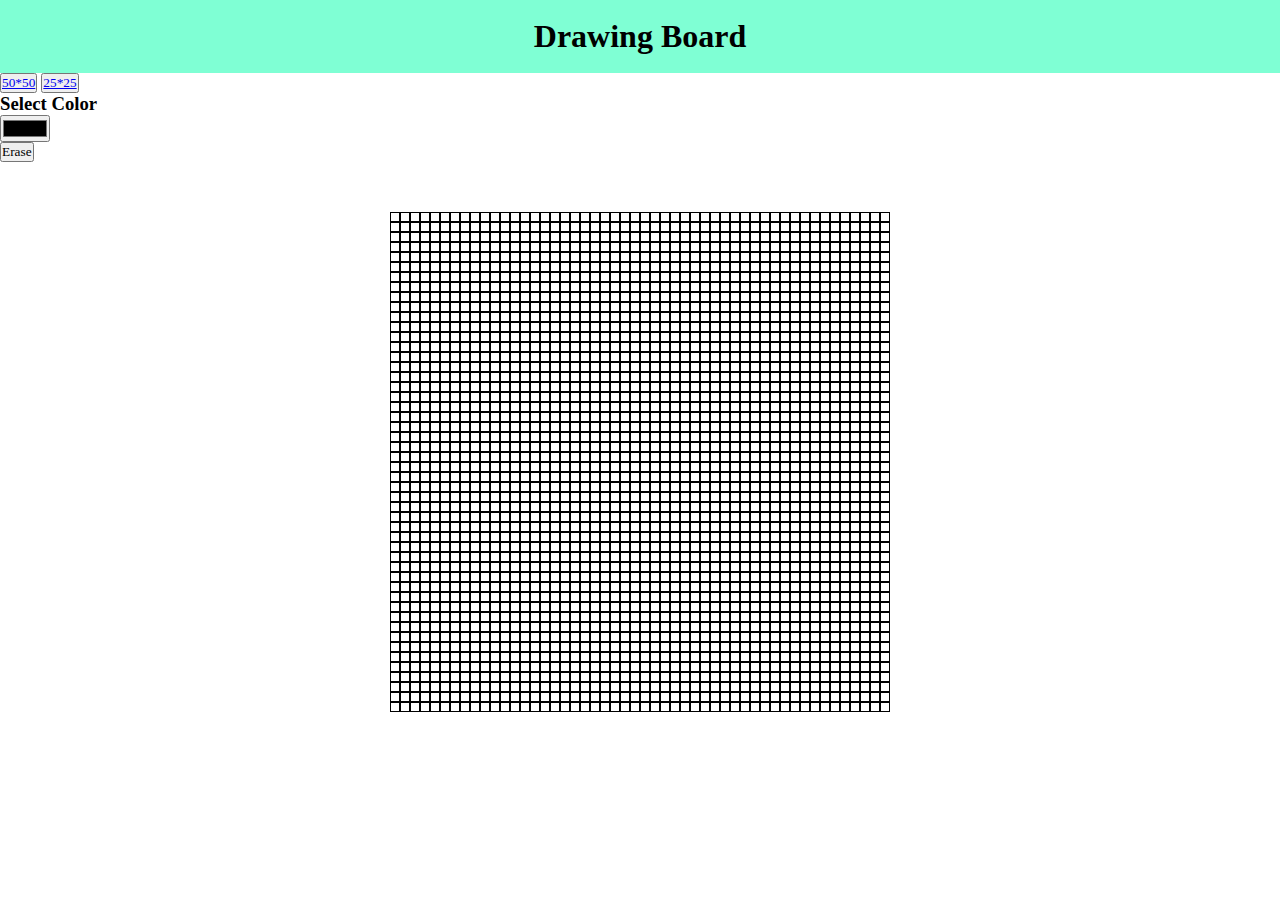
==== commit c2c3611a: "draw2" ====
--- a/index.html
+++ b/index.html
@@ -2,17 +2,25 @@
 <html lang="en">
 
 <head>
-    <meta charset="UTF-8">
-    <meta name="viewport" content="width=device-width, initial-scale=1.0">
-    <title>Drawing Board</title>
-    <link rel="stylesheet" href="style.css">
+    <meta charset="UTF-8" />
+    <meta name="viewport" content="width=device-width, initial-scale=1.0" />
+    <title>Drawing board</title>
+    <link rel="stylesheet" href="style.css" />
 </head>
 
 <body>
-    <div>
-        <h1>Drawing board</h1>
+    <h1>Drawing Board</h1>
+    <div class="option">
+        <button> <a href="index.html">50*50</a></button>
+        <button> <a href="index2.html">25*25</a></button>
+        <div>
+            <h3>Select Color</h3>
+            <input type="color" id="color-input">
+        </div>
+        <button onclick="erase()">Erase</button>
     </div>
     <div class="drawing-container">
+
         <div class="draw-board">
             <div class="box"></div>
             <div class="box"></div>
@@ -2514,10 +2522,8 @@
             <div class="box"></div>
             <div class="box"></div>
             <div class="box"></div>
-
         </div>
     </div>
-
     <script src="script.js"></script>
 </body>
 
